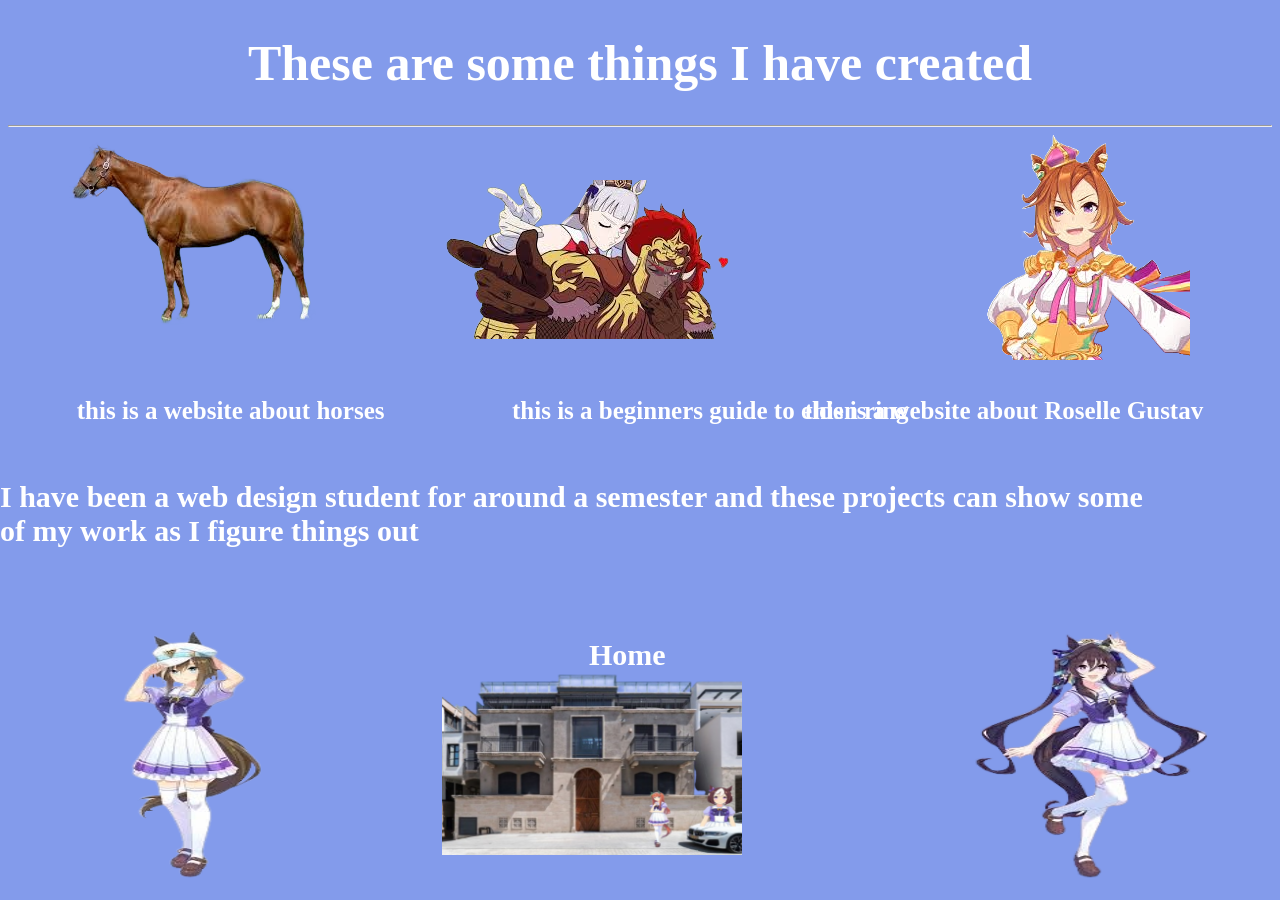
==== history.html @ 3ef4d034 "Add files via upload" ====
<!DOCTYPE html>
<html>
	<head>
		<title>My past projects</title>
		<link rel="stylesheet" type="text/css" href="style.css">
	</head>
	<body id="historybody">
	    <header>
        <h1 id="historytitle">
            These are some things I have created 
        </h1>
        <hr>
        </header>
        <article>
            <a href="https://codehs.com/sandbox/beigecobra5178/new-sandbox-program/run" id="horsepro">
                <img src="agneshorse.png">
            </a>
                <a href="https://codehs.com/sandbox/beigecobra5178/project-2/run" id="gustav">
                    <img src="TM.png">
                </a>
            <a href="https://codehs.com/sandbox/beigecobra5178/project/run">
                <img src="gold.png"  id="eldenring">
            </a>
            <h3 id="racePara">
                this is a website about horses
            </h3>
            <h3 id="eldenPara">
                this is a beginners guide to elden ring 
            </h3>
            <h3 id="gustavPara">
                this is a website about Roselle Gustav
            </h3>
        </article>
        <footer>
            <img src="chevacci.png" id="chevacci">
            <img src="vivlios.png" id="vivlios">
            <h3 id="historyme">
                 I have been a web design student for around a semester and these projects can show some of my work as I figure things out
            </h3>
            <a href="index.html">
                <img src="Untitled design-Photoroom.png" class="IDFhouse">
            </a>
            <h3 class="gohome">
                Home
            </h3>
        </footer>
        
	</body>
</html>
---- style.css ----
#homeBody{
    background-color:orange;
}
#homeheader{
    Color:black;
    text-align:center;
    font-size:50px;
}
#hometext{
     Color:black;
    text-align:center;
    font-size:40px;
    position:fixed;
}
#leftblink{
     Color:black;
    position:fixed;
    top:70%;
    bottom:30%;
    left:9%;
    font-size:30px;
}
#rightblink{
     Color:black;
    position:fixed;
    top:70%;
    bottom:30%;
    right:10%;
    left:60%;
    font-size:30px;
}
#doto1{
    height:150px;
    width:150px;
    position:fixed;
    bottom:75%;
    right:1%;
}
#digitan1{
    height:150px;
    width:120px;
    position:fixed;
    bottom:75%;
    left:1%;
}
#mcqueen{
    height:150px;
    width:150px;
    position:fixed;
    top:82%;
    left:1%;
}
#newone{
    height:150px;
    width:150px;
    position:fixed;
    top:82%;
    left:1%;
}
#rice{
    height:150px;
    width:150px;
    position:fixed;
    top:82%;
    bottom:18%;
    right:1%;
}
#ove{
    height:370px;
    width:190px;
    position:fixed;
    top:50%;
    right:47%;
}
#hishi{
    height:150px;
    width:150px;
    position:fixed;
    top:50%;
    right:1%;
}
#gel{
    height:250px;
    width:200px;
    position:fixed;
    top:43%;
    left:1%;
}
#historybody{
    background-color:rgb(131, 155, 235);
}
#historytitle{
    color:white;
    text-align:center;
    font-size:50px;
}
#chevacci{
    height:250px;
    width:250px;
    position:fixed;
    top:70%;
    left:5%;
}
#vivlios{
    height:250px;
    width:250px;
    position:fixed;
    top:70%;
    right:5%;
}
#horsepro{
    position:fixed;
    left:5%;
}
#eldenring{
    position:fixed;
    right:42%;
    top:20%;
}
#gustav{
    position:fixed;
    right:7%;
}
#racePara{
    font-size:25px;
    position:fixed;
    left:6%;
    bottom:50%;
    color:white;
}
#eldenPara{
    font-size:25px;
    position:fixed;
    bottom:50%;
    left:40%;
    color:white;
}
#gustavPara{
    font-size:25px;
    position:fixed;
    bottom:50%;
    right:6%;
    color:white;
}
#historyme{
    font-size:30px;
    position:fixed;
    top:50%;
    right:10%;
    color:white;
}
.IDFhouse{
    position:fixed;
    right:42%;
    bottom:5%;
    height:300px;
    width:300px;
}
.gohome{
    font-size:30px;
    color:white;
    position:fixed;
    bottom:22%;
    right:48%;
}
#aboutmebody{
    background-color:rgb(192, 240, 187);
}
#aboutmeheader{
    text-align:center;
}
#track{
    position:fixed;
    bottom:35%;
    left:5%;
}
#agneschem{
    position:fixed;
    bottom:35%;
    left:30%;
}
#math{
    position:fixed;
    bottom:35%;
    left:60%;
}
#agnescomp{
    position:fixed;
    bottom:35%;
    left:85%;
}
#think{
    position:fixed;
    bottom:61%;
    left:92%;
    height:100px;
    width:100px;
}
#computer{
    position:fixed;
    bottom:64%;
    left:93.7%;
    height:45px;
    width:45px;
}
#trackpara{
    text-size:40px;
    position:fixed;
    bottom:28%;
    left:6.47%;
}
#chempara{
    text-size:40px;
    position:fixed;
    bottom:28%;
    left:33%;
}
#mathpara{
    text-size:40px;
    position:fixed;
    bottom:28%;
    left:63.3%;
}
#webpara{
    text-size:40px;
    position:fixed;
    bottom:28%;
    left:85%;
}
#gohome2{
    font-size:30px;
    position:fixed;
    bottom:22%;
    right:48%;
}
#danstu{
    height:150px;
    width:150px;
    position:fixed;
    top:82%;
    right:1%;
}
#cafe{
    height:150px;
    width:150px;
    position:fixed;
    bottom:75%;
    right:1%;
}
#fuji{
    height:150px;
    width:150px;
    position:fixed;
    bottom:75%;
    left:1%;
}
#groupdance{
    position:fixed;
    bottom:60%;
    left:36%;
}
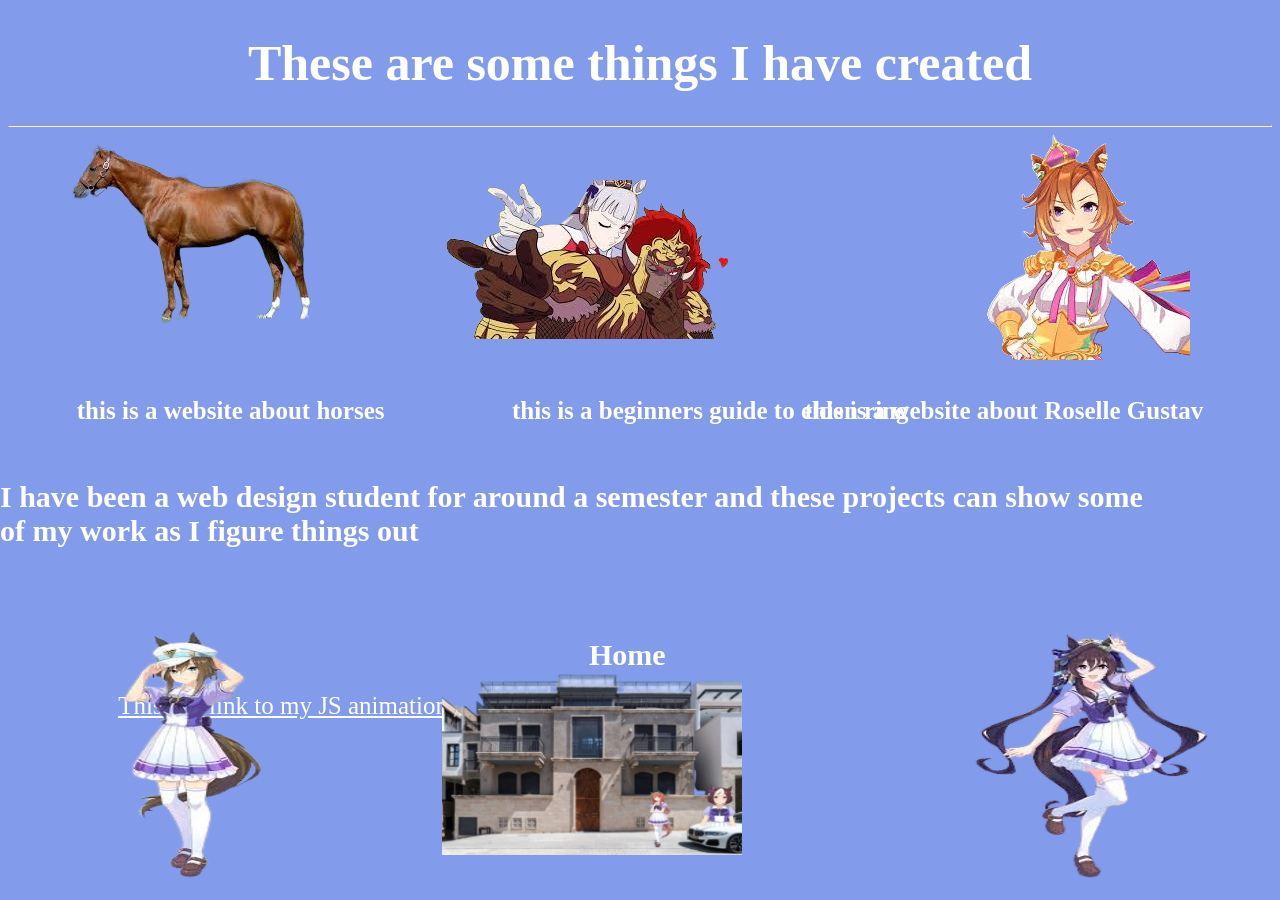
==== commit ffc59c9d: "Update history.html" ====
--- a/history.html
+++ b/history.html
@@ -30,6 +30,7 @@
             <h3 id="gustavPara">
                 this is a website about Roselle Gustav
             </h3>
+            <a href="https://codehs.com/sandbox/beigecobra5178/the-last-one" id="lastone">This is a link to my JS animation</a>
         </article>
         <footer>
             <img src="chevacci.png" id="chevacci">
@@ -46,4 +47,4 @@
         </footer>
         
 	</body>
-</html>+</html>
--- a/style.css
+++ b/style.css
@@ -1,5 +1,35 @@
 #homeBody{
     background-color:orange;
+}
+#bloghome{
+    
+}
+#blogbody{
+    background-color:cyan;
+}
+#blogtalk{
+     Color:red;
+    font-size:40px;
+    position:fixed;
+    right:29%;
+    left:33%;
+}
+#transcendgif{
+    height:600px;
+    width:600px;
+    position:fixed;
+    left:1%;
+}
+#transcendgif2{
+    height:600px;
+    width:600px;
+    position:fixed;
+    right:1%;
+}
+#bodyheader{
+    Color:red;
+    text-align:center;
+    font-size:50px;
 }
 #homeheader{
     Color:black;
@@ -29,6 +59,13 @@
     left:60%;
     font-size:30px;
 }
+#ovelink{
+     Color:black;
+    position:fixed;
+    top:38%;
+    left:42.5%;
+    font-size:30px;
+}
 #doto1{
     height:150px;
     width:150px;
@@ -142,12 +179,24 @@
     right:6%;
     color:white;
 }
+#lastone{
+    font-size:25px;
+    position:fixed;
+    bottom:20%;
+    right:65%;
+    color:white;
+}
 #historyme{
     font-size:30px;
     position:fixed;
     top:50%;
     right:10%;
     color:white;
+}
+#bloghome{
+    position:fixed;
+    right:47%;
+    bottom:5%;
 }
 .IDFhouse{
     position:fixed;
